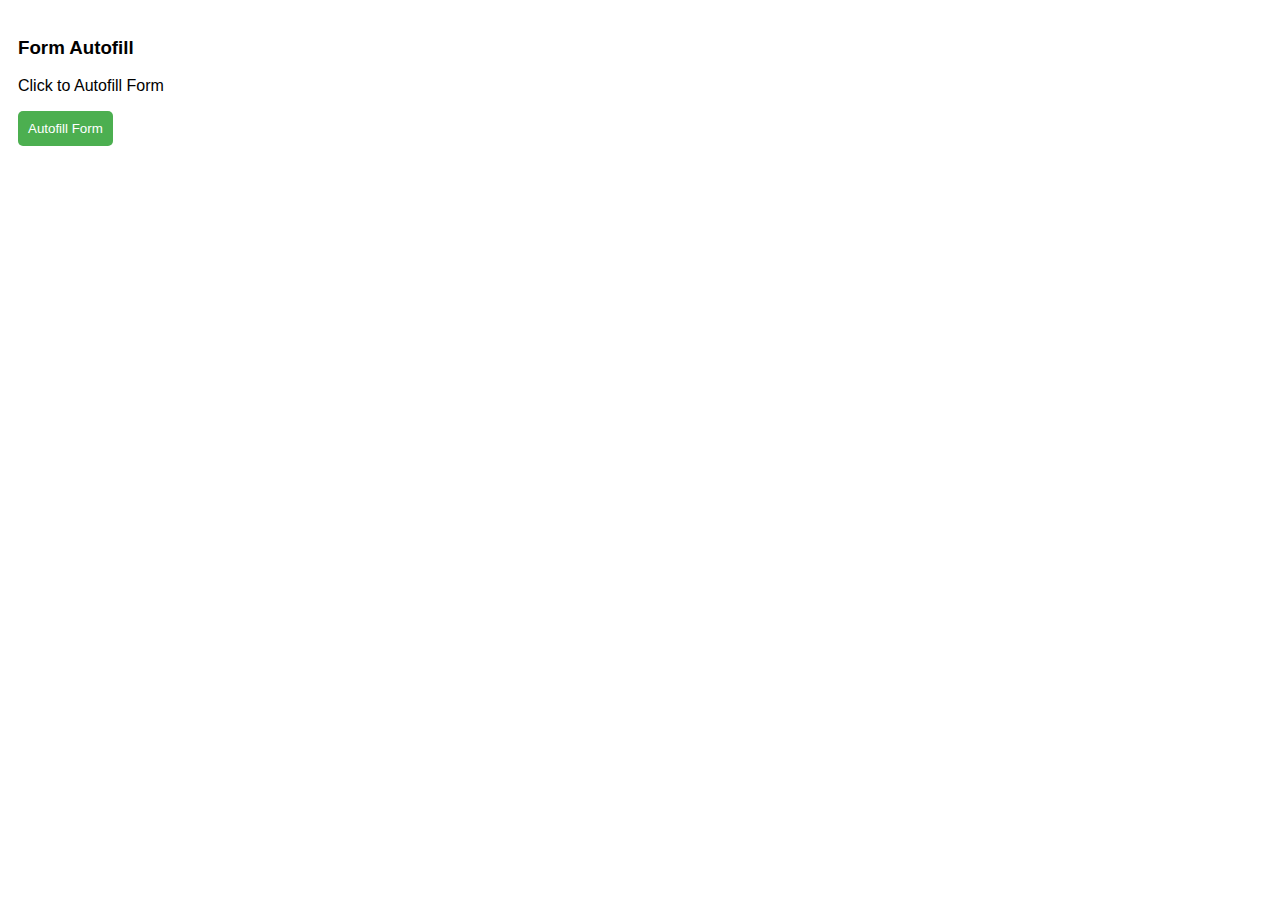
==== taxes-chrome-extension-2/popup.html @ dfafc099 "second commit" ====
<!DOCTYPE html>
<html lang="en">
  <head>
    <meta charset="UTF-8" />
    <meta name="viewport" content="width=device-width, initial-scale=1.0" />
    <title>Popup</title>
    <style>
      body {
        font-family: Arial, sans-serif;
        width: 200px;
        padding: 10px;
      }
      button {
        padding: 10px;
        background-color: #4caf50;
        color: white;
        border: none;
        border-radius: 5px;
        cursor: pointer;
      }
      button:hover {
        background-color: #45a049;
      }
    </style>
  </head>
  <body>
    <h3>Form Autofill</h3>
    <p id="message"></p>
    <button id="autofillButton">Autofill Form</button>

    <script src="scripts/popup.js"></script>
  </body>
</html>
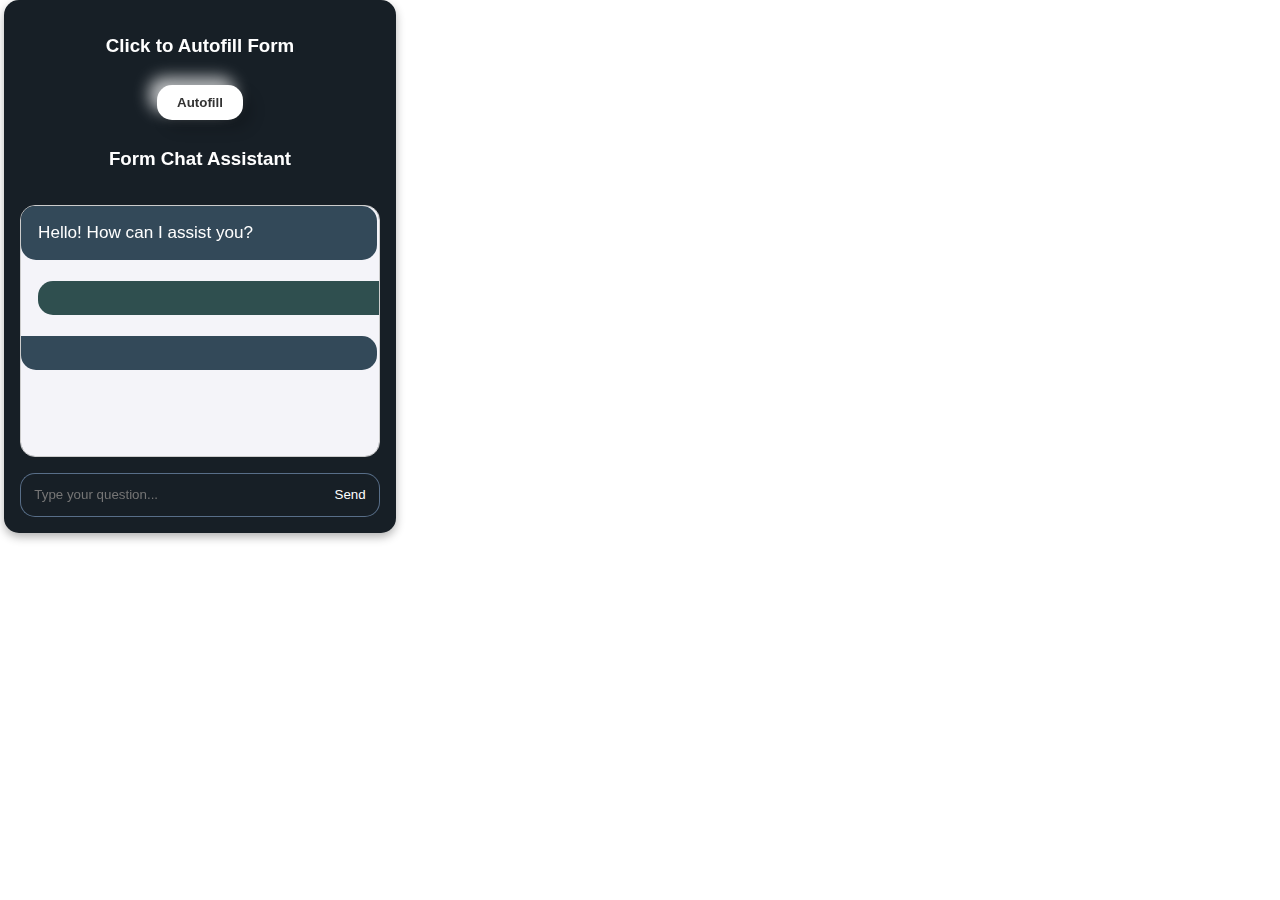
==== commit d1c81477: "Update popup.html" ====
--- a/taxes-chrome-extension-2/popup.html
+++ b/taxes-chrome-extension-2/popup.html
@@ -1,33 +1,54 @@
+<!-- <body>
+    <h3>Form Autofill</h3>
+    <p id="message"></p>
+    <button id="autofillButton">Autofill Form</button>
+
+    <div class="chatbox">
+      <div class="chatbox-header">
+        <h4>Form Assistance Chat</h4>
+      </div>
+      <div class="chatbox-messages" id="chatbox-messages">
+         Chat messages will appear here 
+</div>
+      <input type="text" id="chatbox-input" placeholder="Ask a question..." />
+      <button id="chatbox-send">Send</button>
+    </div>
+
+    <script src="scripts/popup.js"></script>
+  </body> -->
+
 <!DOCTYPE html>
 <html lang="en">
   <head>
     <meta charset="UTF-8" />
     <meta name="viewport" content="width=device-width, initial-scale=1.0" />
-    <title>Popup</title>
-    <style>
-      body {
-        font-family: Arial, sans-serif;
-        width: 200px;
-        padding: 10px;
-      }
-      button {
-        padding: 10px;
-        background-color: #4caf50;
-        color: white;
-        border: none;
-        border-radius: 5px;
-        cursor: pointer;
-      }
-      button:hover {
-        background-color: #45a049;
-      }
-    </style>
+    <link rel="stylesheet" href="styles.css" />
+    <title>Chatbot UI</title>
   </head>
   <body>
-    <h3>Form Autofill</h3>
-    <p id="message"></p>
-    <button id="autofillButton">Autofill Form</button>
-
+    <main>
+      <div class="chatbot-container">
+        <div class="chatbot-header">
+          <h3 class="heading">Click to Autofill Form</h3>
+          <button class="autofill-button">Autofill</button>
+          <h3 class="form-chat-assistant">Form Chat Assistant</h3>
+        </div>
+        <div class="chatbot-conversation-container">
+          <!-- Example messages -->
+          <div class="speech speech-ai">Hello! How can I assist you?</div>
+          <div class="speech speech-human"></div>
+          <div class="speech speech-ai"></div>
+        </div>
+        <div class="chatbot-input-container">
+          <input
+            type="text"
+            id="chatbox-input"
+            placeholder="Type your question..."
+          />
+          <button id="chatbox-send">Send</button>
+        </div>
+      </div>
+    </main>
     <script src="scripts/popup.js"></script>
   </body>
 </html>
--- a/taxes-chrome-extension-2/styles.css
+++ b/taxes-chrome-extension-2/styles.css
@@ -0,0 +1,159 @@
+:root {
+  --border-rad-lg: 15px;
+  --light-text: #fefefe;
+  --dark-bg: #171f26; /* Dark background for the chatbot */
+  --neumorphic-bg: #ffffff; /* Neumorphic background for the button */
+  --neumorphic-shadow: 8px 8px 15px rgba(0, 0, 0, 0.2),
+    -8px -8px 15px rgba(255, 255, 255, 0.7);
+  width: 400px;
+  height: 100px;
+}
+
+html,
+body {
+  margin: 0;
+  padding: 0;
+  font-family: "Poppins", sans-serif;
+  width: 100%;
+}
+
+/* Main background for the page */
+main {
+  background-color: transparent;
+  background-size: cover;
+  background-repeat: no-repeat;
+  display: flex;
+  align-items: center;
+  justify-content: center;
+}
+
+/* Chatbot container */
+.chatbot-container {
+  background-color: var(--dark-bg);
+  width: 360px;
+  min-height: 380px;
+  border-radius: var(--border-rad-lg);
+  padding: 1em;
+  box-shadow: 0 4px 10px rgba(0, 0, 0, 0.3);
+}
+
+/* Header styling */
+.chatbot-header {
+  display: flex;
+  flex-direction: column;
+  align-items: center;
+  gap: 0.6em;
+  color: var(--light-text);
+}
+
+/* Autofill button styling */
+.autofill-button {
+  background: var(--neumorphic-bg);
+  border: none;
+  border-radius: var(--border-rad-lg);
+  padding: 10px 20px;
+  box-shadow: var(--neumorphic-shadow);
+  cursor: pointer;
+  transition: box-shadow 0.3s ease;
+  color: #333;
+  font-weight: bold;
+}
+
+.autofill-button:hover {
+  box-shadow: 4px 4px 10px rgba(0, 0, 0, 0.2),
+    -4px -4px 10px rgba(255, 255, 255, 0.7);
+}
+
+/* Form chat assistant heading */
+.form-chat-assistant {
+  text-align: center;
+  margin: 1em 0;
+}
+
+/* Chat window styling */
+.chatbot-conversation-container {
+  height: 250px;
+  overflow-y: scroll;
+  margin: 1em 0;
+  background-color: #f4f4f9; /* Light background for chat area */
+  border: 1px solid #ccc; /* Light border */
+  border-radius: var(--border-rad-lg);
+}
+
+/* Hide scrollbar for chat area */
+.chatbot-conversation-container::-webkit-scrollbar {
+  display: none;
+}
+
+.chatbot-conversation-container::-moz-scrollbar {
+  display: none;
+}
+
+/* Speech bubbles styling */
+.speech {
+  padding: 1em;
+  max-width: 240px;
+  color: var(--light-text);
+  min-width: 90%;
+  border-radius: var(--border-rad-lg);
+  font-size: 1.07em;
+}
+
+.speech:first-child {
+  margin-top: 0;
+}
+
+.speech-ai {
+  background: #334959;
+  border-top-left-radius: 0;
+  margin: 1.2em 1em 0 0;
+}
+
+.speech-human {
+  margin: 1.2em 0 0 1em;
+  background: #2f4f4f;
+  border-top-right-radius: 0;
+}
+
+/* Input container styling */
+.chatbot-input-container {
+  display: flex;
+  margin-top: 1em; /* Space between chat window and input */
+}
+
+input[type="text"],
+button {
+  background-color: transparent;
+  border: 1px solid #586e88;
+  border-radius: var(--border-rad-lg);
+  padding: 1em;
+  color: var(--light-text);
+}
+
+input[type="text"] {
+  width: 100%;
+  border-right: 0;
+  border-top-right-radius: 0;
+  border-bottom-right-radius: 0;
+}
+
+button {
+  border-left: 0;
+  border-top-left-radius: 0;
+  border-bottom-left-radius: 0;
+  background-color: var(--dark-bg);
+  color: var(--light-text);
+  cursor: pointer;
+  transition: background-color 0.3s ease;
+}
+
+button:hover {
+  background-color: #586e88;
+}
+
+/* Responsive Design */
+@media (max-width: 700px) {
+  .chatbot-container {
+    width: 100%;
+  }
+}
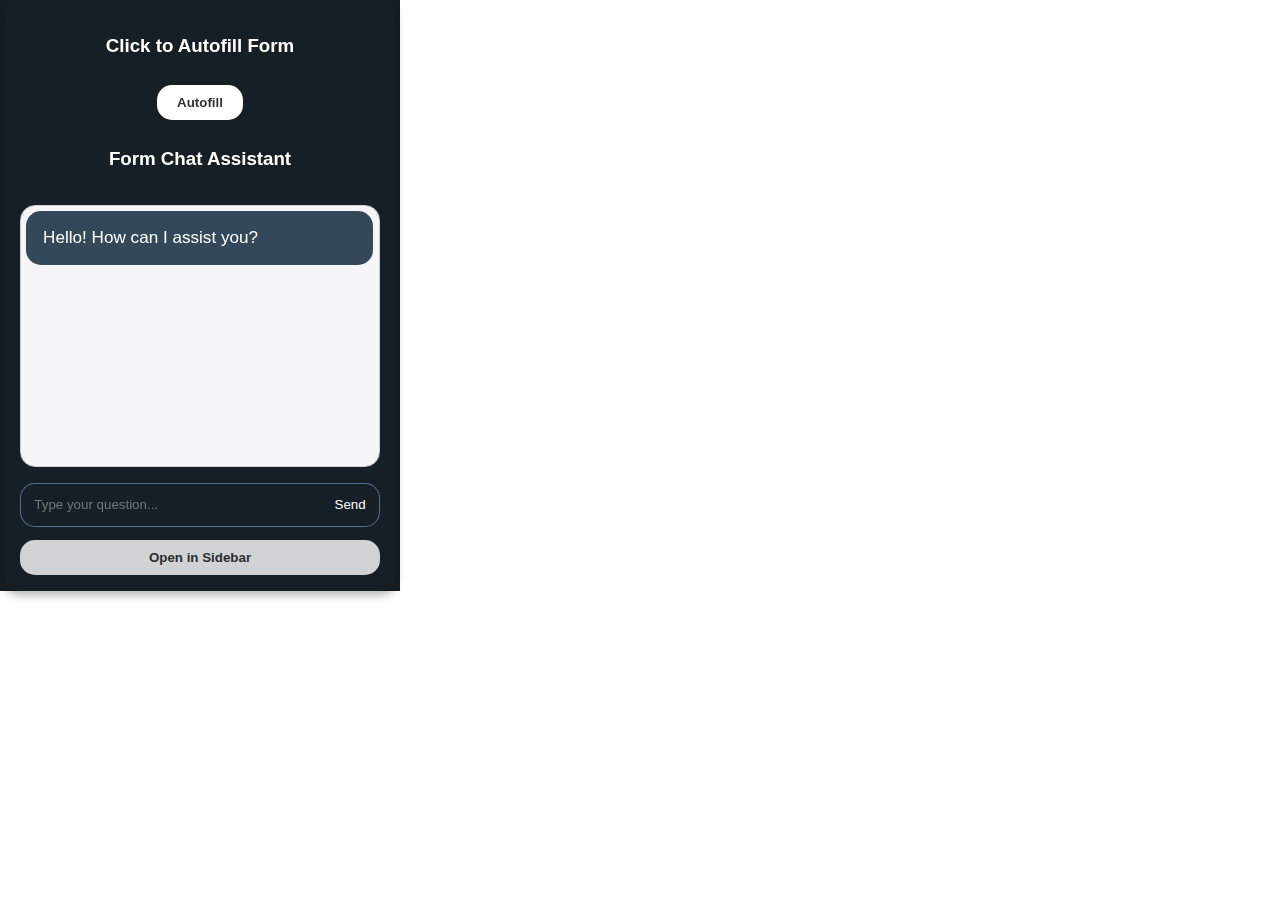
==== commit 84d25c1e: "commit 4" ====
--- a/taxes-chrome-extension-2/popup.html
+++ b/taxes-chrome-extension-2/popup.html
@@ -1,28 +1,9 @@
-<!-- <body>
-    <h3>Form Autofill</h3>
-    <p id="message"></p>
-    <button id="autofillButton">Autofill Form</button>
-
-    <div class="chatbox">
-      <div class="chatbox-header">
-        <h4>Form Assistance Chat</h4>
-      </div>
-      <div class="chatbox-messages" id="chatbox-messages">
-         Chat messages will appear here 
-</div>
-      <input type="text" id="chatbox-input" placeholder="Ask a question..." />
-      <button id="chatbox-send">Send</button>
-    </div>
-
-    <script src="scripts/popup.js"></script>
-  </body> -->
-
 <!DOCTYPE html>
 <html lang="en">
   <head>
     <meta charset="UTF-8" />
     <meta name="viewport" content="width=device-width, initial-scale=1.0" />
-    <link rel="stylesheet" href="styles.css" />
+    <link rel="stylesheet" href="styles/styles.css" />
     <title>Chatbot UI</title>
   </head>
   <body>
@@ -34,10 +15,7 @@
           <h3 class="form-chat-assistant">Form Chat Assistant</h3>
         </div>
         <div class="chatbot-conversation-container">
-          <!-- Example messages -->
           <div class="speech speech-ai">Hello! How can I assist you?</div>
-          <div class="speech speech-human"></div>
-          <div class="speech speech-ai"></div>
         </div>
         <div class="chatbot-input-container">
           <input
@@ -47,6 +25,13 @@
           />
           <button id="chatbox-send">Send</button>
         </div>
+        <button
+          id="open-sidebar-button"
+          class="autofill-button"
+          style="opacity: 0.8; margin-top: 1em; width: 100%"
+        >
+          Open in Sidebar
+        </button>
       </div>
     </main>
     <script src="scripts/popup.js"></script>
--- a/taxes-chrome-extension-2/styles/styles.css
+++ b/taxes-chrome-extension-2/styles/styles.css
@@ -0,0 +1,159 @@
+:root {
+  --border-rad-lg: 15px;
+  --light-text: #fefefe;
+  --dark-bg: #171f26; /* Dark background for the chatbot */
+  --neumorphic-bg: #ffffff; /* Neumorphic background for the button */
+  --neumorphic-shadow: 8px 8px 15px rgba(0, 0, 0, 0.2),
+    -8px -8px 15px rgba(255, 255, 255, 0.7);
+  width: 400px;
+  height: 100px;
+}
+
+html,
+body {
+  margin: 0;
+  padding: 0;
+  font-family: "Poppins", sans-serif;
+  width: 100%;
+}
+
+/* Main background for the page */
+main {
+  background-color: #171f26;
+  background-size: cover;
+  background-repeat: no-repeat;
+  display: flex;
+  align-items: center;
+  justify-content: center;
+}
+
+/* Chatbot container */
+.chatbot-container {
+  background-color: var(--dark-bg);
+  width: 360px;
+  min-height: 380px;
+  border-radius: var(--border-rad-lg);
+  padding: 1em;
+  box-shadow: 0 4px 10px rgba(0, 0, 0, 0.3);
+}
+
+/* Header styling */
+.chatbot-header {
+  display: flex;
+  flex-direction: column;
+  align-items: center;
+  gap: 0.6em;
+  color: var(--light-text);
+}
+
+/* Autofill button styling */
+.autofill-button {
+  background: var(--neumorphic-bg);
+  border: none;
+  border-radius: var(--border-rad-lg);
+  padding: 10px 20px;
+  cursor: pointer;
+  transition: box-shadow 0.3s ease;
+  color: #333;
+  font-weight: bold;
+}
+
+.autofill-button:hover {
+  box-shadow: 4px 4px 10px rgba(0, 0, 0, 0.2),
+    -4px -4px 10px rgba(255, 255, 255, 0.7);
+}
+
+/* Form chat assistant heading */
+.form-chat-assistant {
+  text-align: center;
+  margin: 1em 0;
+}
+
+/* Chat window styling */
+.chatbot-conversation-container {
+  height: 250px;
+  overflow-y: scroll;
+  margin: 1em 0;
+  padding: 5px;
+  background-color: #f4f4f9; /* Light background for chat area */
+  border: 1px solid #ccc; /* Light border */
+  border-radius: var(--border-rad-lg);
+}
+
+/* Hide scrollbar for chat area */
+.chatbot-conversation-container::-webkit-scrollbar {
+  display: none;
+}
+
+.chatbot-conversation-container::-moz-scrollbar {
+  display: none;
+}
+
+/* Speech bubbles styling */
+.speech {
+  padding: 1em;
+  max-width: 240px;
+  color: var(--light-text);
+  min-width: 90%;
+  border-radius: var(--border-rad-lg);
+  font-size: 1.07em;
+}
+
+.speech:first-child {
+  margin-top: 0;
+}
+
+.speech-ai {
+  background: #334959;
+  margin: 1.2em 1em 0 0;
+  text-wrap: wrap;
+}
+
+.speech-human {
+  margin: 1.2em 0 0 1em;
+  background: #2f4f4f;
+  text-wrap: wrap;
+}
+
+/* Input container styling */
+.chatbot-input-container {
+  display: flex;
+  margin-top: 1em; /* Space between chat window and input */
+}
+
+input[type="text"],
+button {
+  background-color: transparent;
+  border: 1px solid #586e88;
+  border-radius: var(--border-rad-lg);
+  padding: 1em;
+  color: var(--light-text);
+}
+
+input[type="text"] {
+  width: 100%;
+  border-right: 0;
+  border-top-right-radius: 0;
+  border-bottom-right-radius: 0;
+}
+
+button {
+  border-left: 0;
+  border-top-left-radius: 0;
+  border-bottom-left-radius: 0;
+  background-color: var(--dark-bg);
+  color: var(--light-text);
+  cursor: pointer;
+  transition: background-color 0.3s ease;
+}
+
+button:hover {
+  background-color: #586e88;
+}
+
+/* Responsive Design */
+@media (max-width: 700px) {
+  .chatbot-container {
+    width: 100%;
+  }
+}
